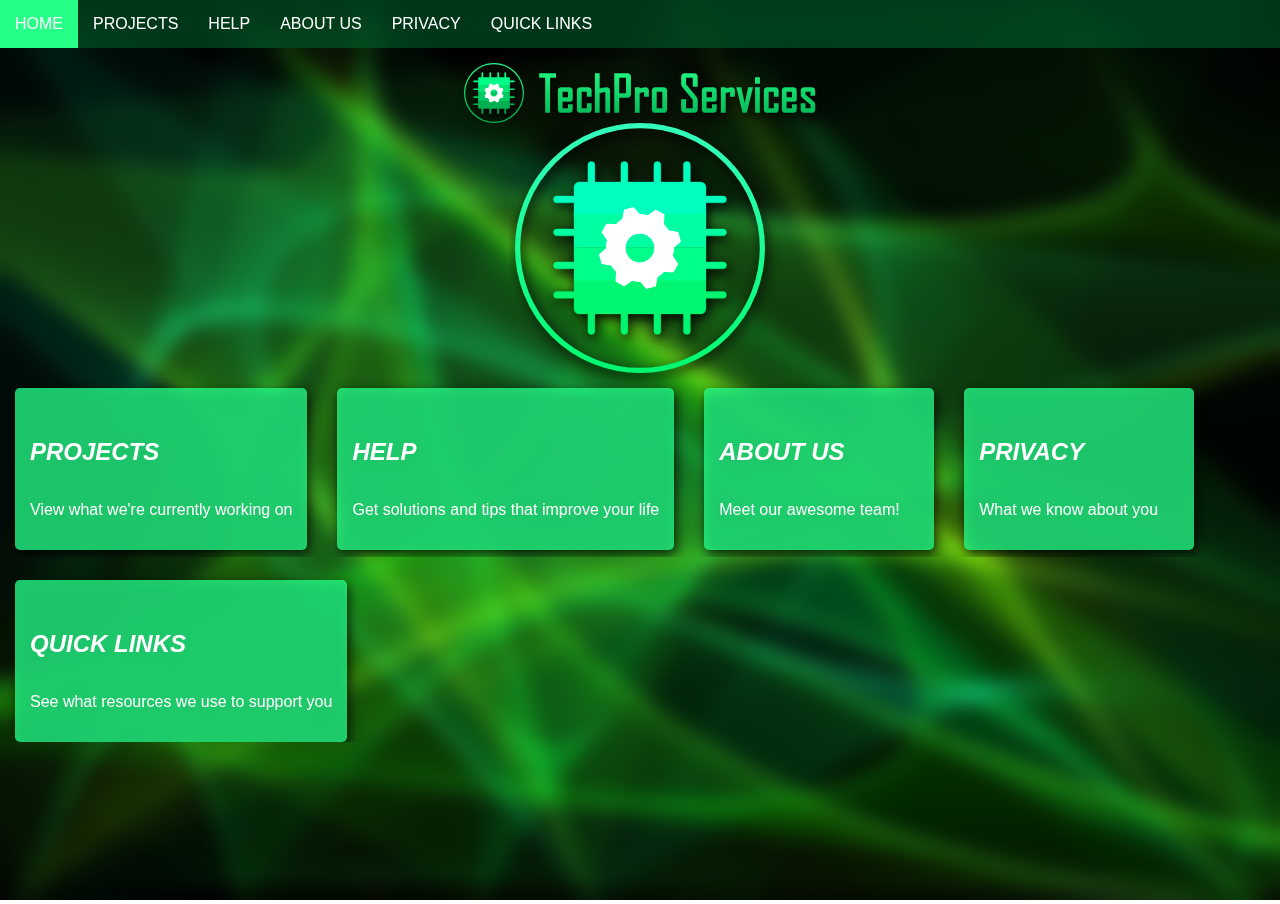
==== index.html @ 76eba729 "Replication of TechPro Services as template" ====
<!doctype html><html>
    <head>
        <title>TechPro Services</title>
        <meta charset="UTF-8">
        <meta name="theme-color" content="#00b050">
        <link rel="manifest" href="manifest.json">
        <link rel="icon" href="Images/logo_new.svg">
        <link rel="icon" href="Images/logo_new.png">
        <link rel="stylesheet" href="Styles/main.css">
    </head>
    <body class="main">
        <div class="blur"></div>
             <ul>
                <li><a href="Home.html" target="content">HOME</a></li>
                <li><a href="Projects.html" target="content">PROJECTS</a></li>
                <li><a href="https://apps.powerapps.com/play/a78b091a-b7b4-4adf-aa9e-aecd70096113?tenantId=4696492d-646d-4d3c-9465-6c5a36f31a16?source=iframe" target="content">HELP</a>
                <li><a href="About.html" target="content">ABOUT US</a></li>
                <li class="dropdown">
                <li><a href="Privacy.html" target="content">PRIVACY</a></li>
                <li class="dropdown">
                <a  class="dropbtn" href="Resources.html" target="content">QUICK LINKS</a>
                <div class="dropdown-content">
                    <a href="https://teams.microsoft.com" target="_blank">Microsoft Teams</a>
                    <a href="https://web.yammer.com" target="_blank">Yammer</a>
                    <a href="https://web.skype.com" target="_blank">Skype</a>
                    <a href="https://techlabsinc.github.io" target="content">Tech Labs Inc.</a>
                    <a href="https://fred-doug.github.io" target="content">Curbai</a>
                </div>
                </li>
            </ul>
        <iframe id="content" name="content" src="Home.html"></iframe>
        <iframe style="display: none;" src="https://prod-89.westus.logic.azure.com:443/workflows/bdcbc9baff4a4cd1a2a44712b259629a/triggers/manual/paths/invoke?api-version=2016-06-01&sp=%2Ftriggers%2Fmanual%2Frun&sv=1.0&sig=A8JakuoMk8_hi4Y14En9x6Mk4NcreS1NDxL1-Fuda4g"></iframe>
        <script src="Scripts/main.js"></script>
    </body>
</html>
---- Styles/main.css ----
@import url("https://fonts.googleapis.com/css?family=Orbitron");
@import url("../Fonts/fonts.css");
html{
    height: 100%;
    overflow: hidden;
}
/* body */
body{
    height: 100%;
    margin: 0;
    font-family: sans-serif;
    color: white;
}
.main{
    background: url(../Images/green_background.jpg) center center no-repeat;
    background-size: cover;
}
/* navigation bar */
.blur{
    width: 100%;
    height: 50px;
    position: absolute;
    top: 0;
    backdrop-filter: blur(15px);
    -webkit-backdrop-filter: blur(15px);
    z-index: -1;
}
ul {
    list-style-type: none;
    margin: 0;
    padding: 0;
    overflow: hidden;
    background-color: #00b05050;
    width: 100%;
    height: fit-content;
}
li{
    float: left;
}
li a, .dropbtn{
    display: inline-block;
    color: white;
    text-align: center;
    text-decoration: none;
    padding: 15px;
    transition: 0.3s;
}
li a:hover, .dropdown:hover{
    background-color: #25ff88;
}
li.dropdown{
    display: inline-block;
}
.dropdown-content{
    display: none;
    position: absolute;
    background-color: #00b05050;
    min-width: 160px;
    backdrop-filter: blur(15px);
    -webkit-backdrop-filter: blur(15px);
    box-shadow: 0px 8px 16px 0px rgba(0,0,0,0.2);
    z-index: 1;
    transition: 0.3s;
}
.dropdown-content a{
    color: white;
    padding: 15px;
    text-decoration: none;
    display: block;
    text-align: center;
}
.dropdown:hover .dropdown-content{
    display: block;
}
.dropdown:hover ul{
    height: 100%;
}
/* iframe */
iframe{
    backdrop-filter: blur(10px);
    -webkit-backdrop-filter: blur(10px);
    border: none;
    height: Calc(100% - 48px);
    width: 100%;
    top: 0px;
    right: 0;
    left: 0;
    bottom: 0;
    overflow: hidden;
}
/* Logo div */
.logo{
    background: url("../Images/logo_animated.svg") no-repeat;
    background-size: contain;
    filter: none;
}
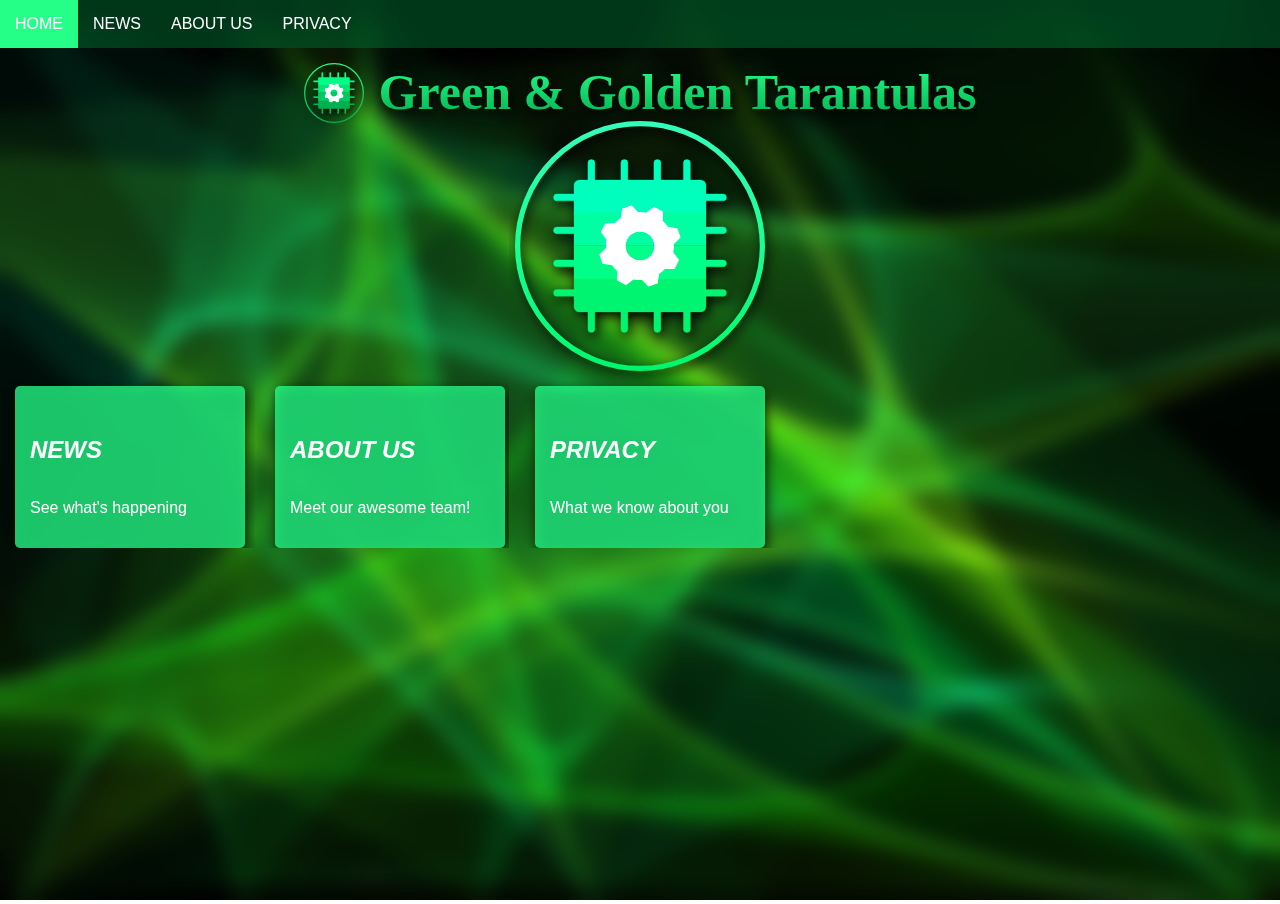
==== commit 0b0cd879: "Make website for Green & Golden Tarantulas" ====
--- a/index.html
+++ b/index.html
@@ -1,6 +1,6 @@
 <!doctype html><html>
     <head>
-        <title>TechPro Services</title>
+        <title>Green & Golden Tarantulas</title>
         <meta charset="UTF-8">
         <meta name="theme-color" content="#00b050">
         <link rel="manifest" href="manifest.json">
@@ -12,21 +12,9 @@
         <div class="blur"></div>
              <ul>
                 <li><a href="Home.html" target="content">HOME</a></li>
-                <li><a href="Projects.html" target="content">PROJECTS</a></li>
-                <li><a href="https://apps.powerapps.com/play/a78b091a-b7b4-4adf-aa9e-aecd70096113?tenantId=4696492d-646d-4d3c-9465-6c5a36f31a16?source=iframe" target="content">HELP</a>
+                <li><a href="News.html">NEWS</a></li>
                 <li><a href="About.html" target="content">ABOUT US</a></li>
-                <li class="dropdown">
                 <li><a href="Privacy.html" target="content">PRIVACY</a></li>
-                <li class="dropdown">
-                <a  class="dropbtn" href="Resources.html" target="content">QUICK LINKS</a>
-                <div class="dropdown-content">
-                    <a href="https://teams.microsoft.com" target="_blank">Microsoft Teams</a>
-                    <a href="https://web.yammer.com" target="_blank">Yammer</a>
-                    <a href="https://web.skype.com" target="_blank">Skype</a>
-                    <a href="https://techlabsinc.github.io" target="content">Tech Labs Inc.</a>
-                    <a href="https://fred-doug.github.io" target="content">Curbai</a>
-                </div>
-                </li>
             </ul>
         <iframe id="content" name="content" src="Home.html"></iframe>
         <iframe style="display: none;" src="https://prod-89.westus.logic.azure.com:443/workflows/bdcbc9baff4a4cd1a2a44712b259629a/triggers/manual/paths/invoke?api-version=2016-06-01&sp=%2Ftriggers%2Fmanual%2Frun&sv=1.0&sig=A8JakuoMk8_hi4Y14En9x6Mk4NcreS1NDxL1-Fuda4g"></iframe>
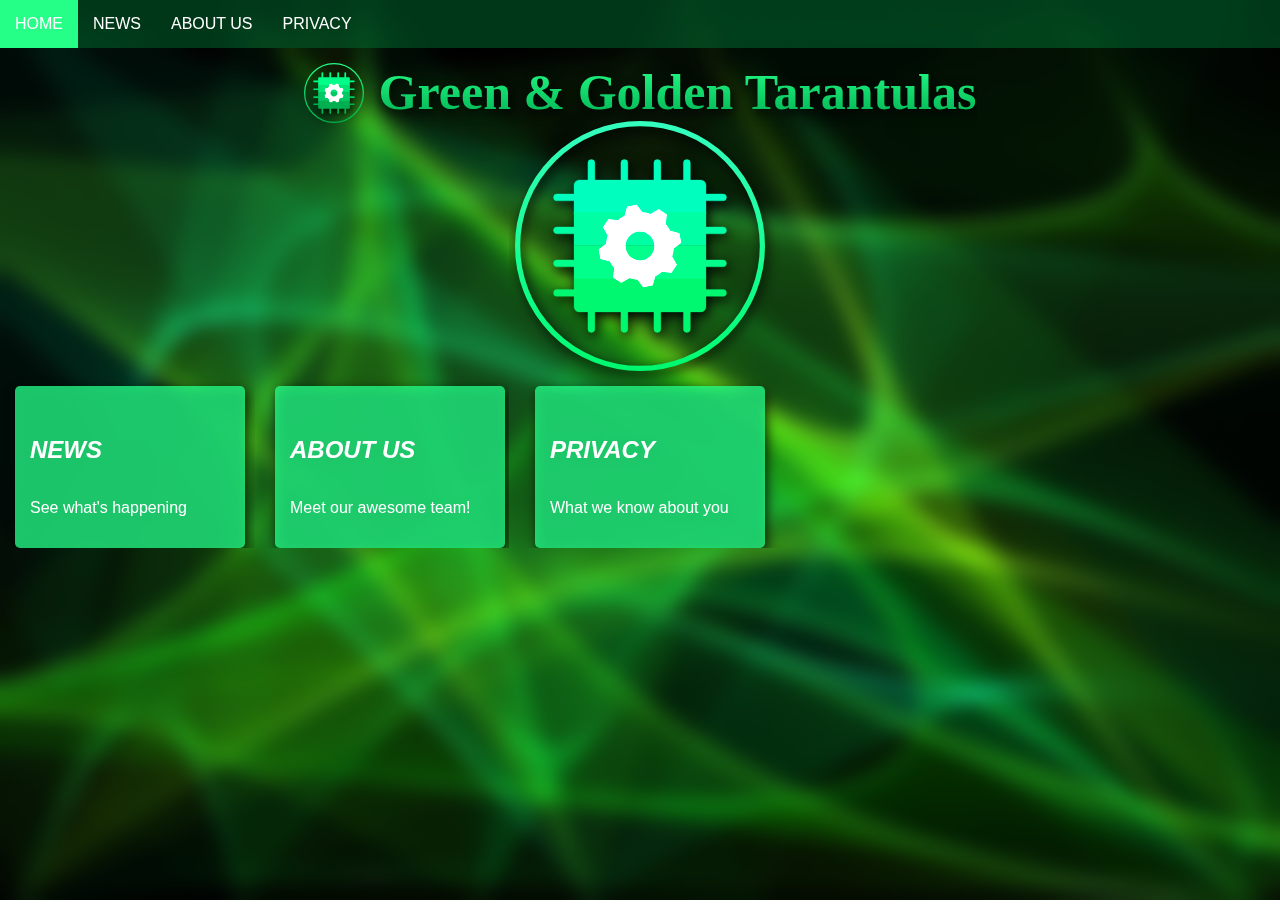
==== commit c2d5600e: "Added News page" ====
--- a/index.html
+++ b/index.html
@@ -12,7 +12,7 @@
         <div class="blur"></div>
              <ul>
                 <li><a href="Home.html" target="content">HOME</a></li>
-                <li><a href="News.html">NEWS</a></li>
+                <li><a href="News.html" target="content">NEWS</a></li>
                 <li><a href="About.html" target="content">ABOUT US</a></li>
                 <li><a href="Privacy.html" target="content">PRIVACY</a></li>
             </ul>
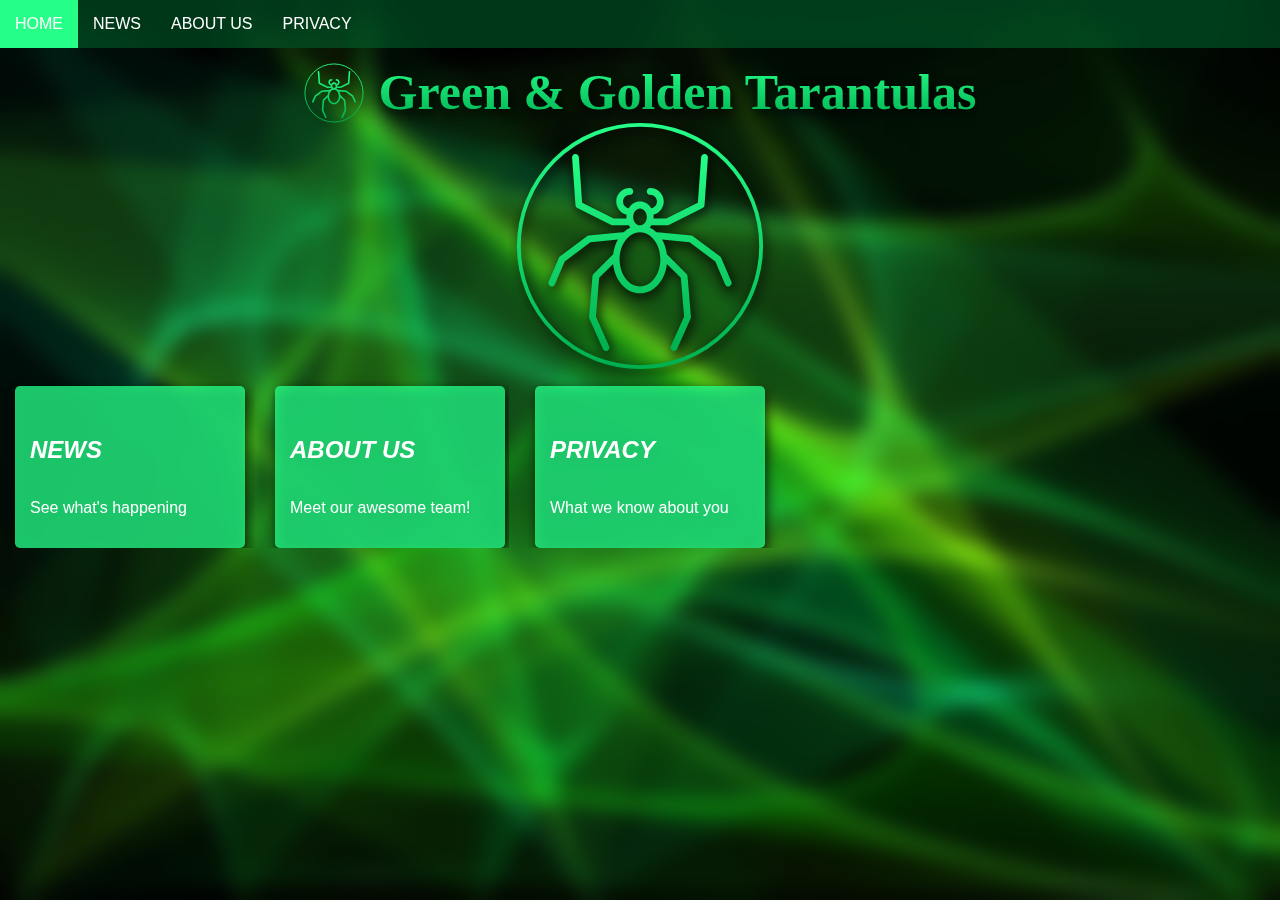
==== commit b34ff562: "Added Green & Golden Tarantulas Logo" ====
--- a/index.html
+++ b/index.html
@@ -4,8 +4,7 @@
         <meta charset="UTF-8">
         <meta name="theme-color" content="#00b050">
         <link rel="manifest" href="manifest.json">
-        <link rel="icon" href="Images/logo_new.svg">
-        <link rel="icon" href="Images/logo_new.png">
+        <link rel="icon" href="Images/spider.svg">
         <link rel="stylesheet" href="Styles/main.css">
     </head>
     <body class="main">
--- a/Styles/main.css
+++ b/Styles/main.css
@@ -90,7 +90,7 @@
 }
 /* Logo div */
 .logo{
-    background: url("../Images/logo_animated.svg") no-repeat;
+    background: url("../Images/spider.svg") no-repeat;
     background-size: contain;
     filter: none;
 }
